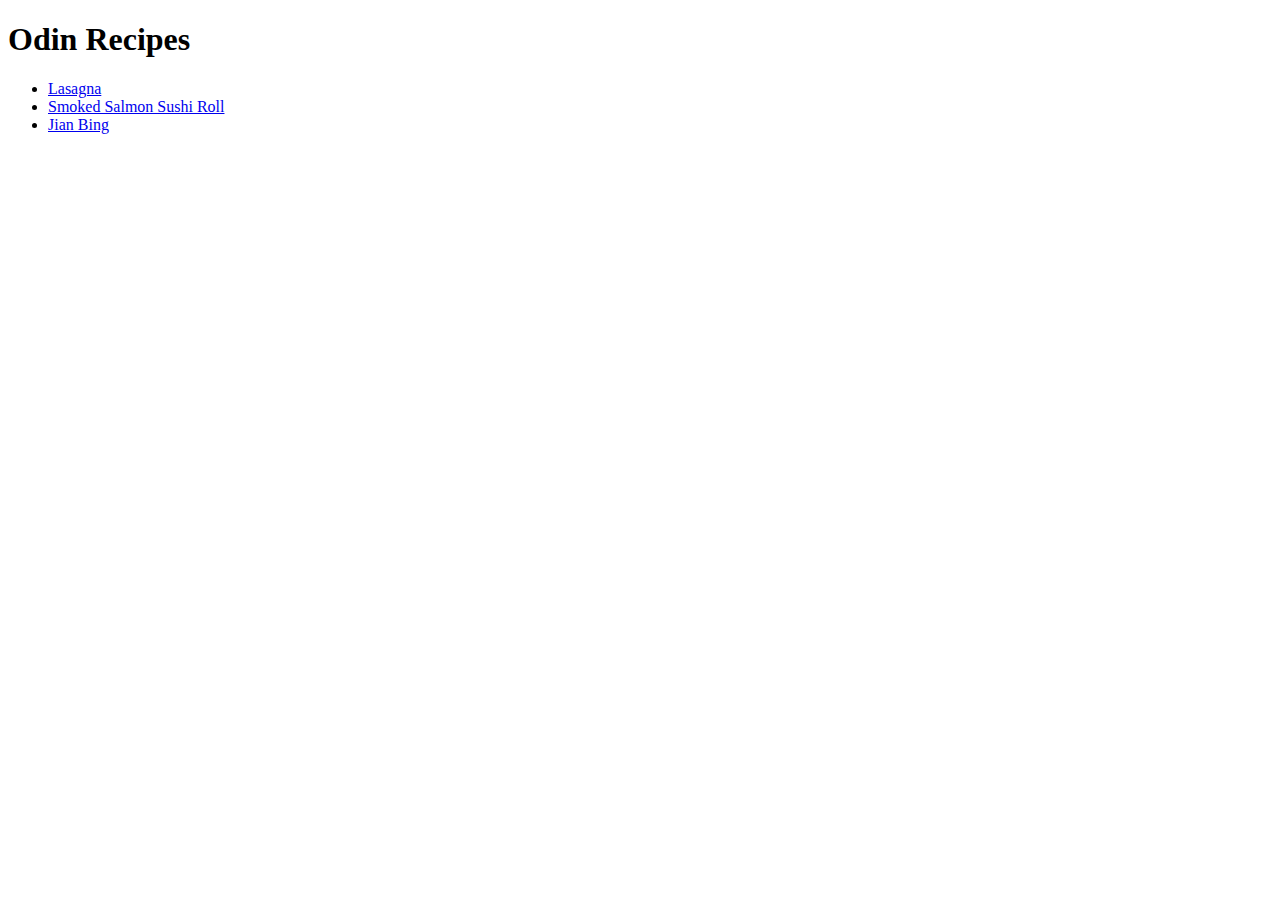
==== index.html @ 52dfc4c8 "Added three recipes: Lasagna, Sushi, Jian-bing" ====
<!DOCTYPE html>

<html lang="en">
    <head>
        <meta charset="utf-8">
        <title>Odin Recipes</title>
    </head>

    <body>
        <h1>Odin Recipes</h1>

        <!-- Open in nw tab -->

        <ul>
            <li><a href="./recipes/lasagna.html" target="_blank" rel="noopener noreferrer">Lasagna</a></li>
            <li><a href="./recipes/sushi.html" target="_blank" rel="noopener noreferrer">Smoked Salmon Sushi Roll</a></li>
            <li><a href="./recipes/jian-bing.html" target="_blank" rel="noopener noreferrer">Jian Bing</a></li>    
        </ul>
        
    </body>
</html>
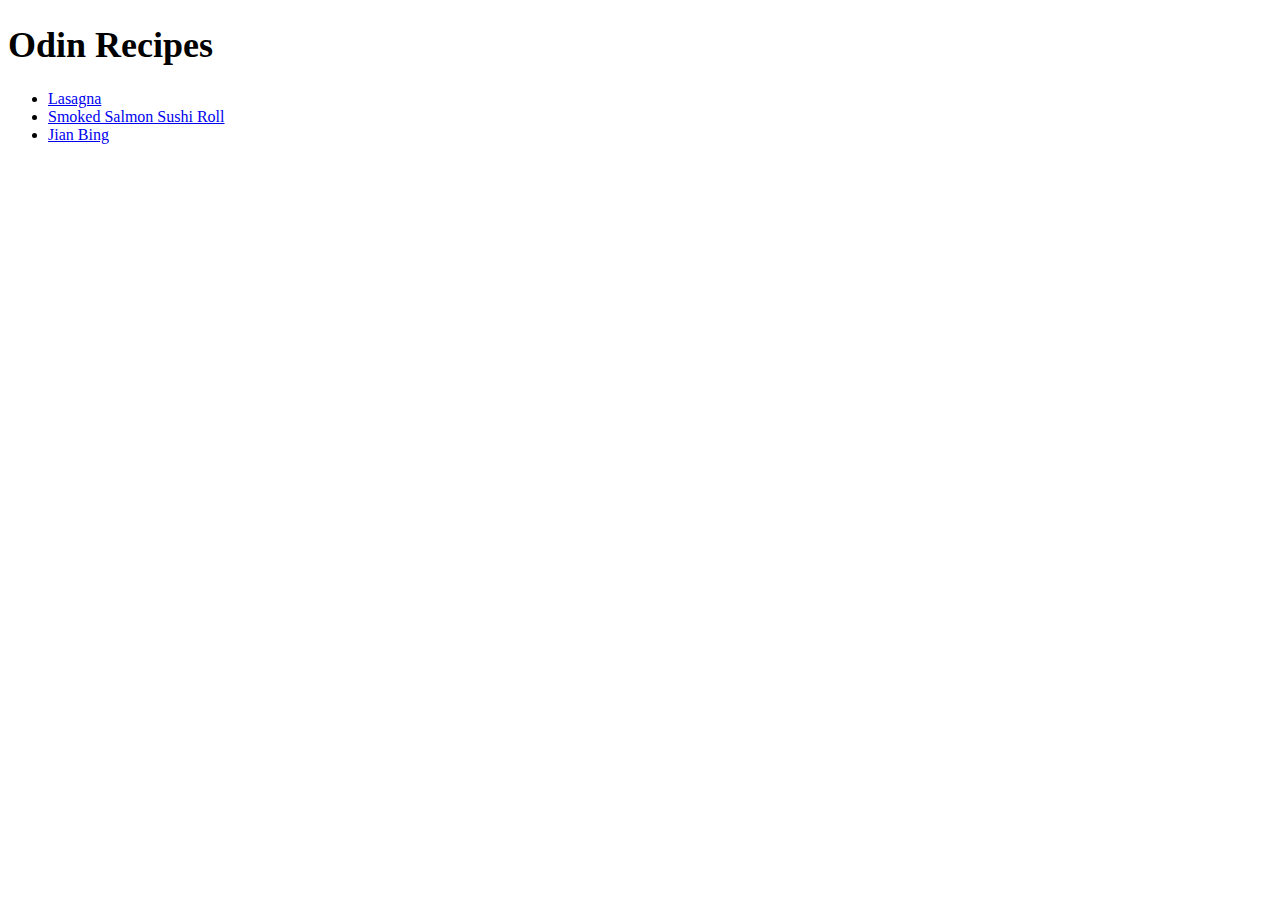
==== commit f4e9d330: "added style sheet" ====
--- a/index.html
+++ b/index.html
@@ -4,6 +4,8 @@
     <head>
         <meta charset="utf-8">
         <title>Odin Recipes</title>
+
+        <link rel="stylesheet" href="style.css">
     </head>
 
     <body>
--- a/style.css
+++ b/style.css
@@ -0,0 +1,19 @@
+p {
+    font-family: Arial, Arial, Helvetica, sans-serif;
+    font-size: 14px;
+}
+
+h1 {
+    font-size: 36px;
+}
+
+h3 {
+    font-size: 20px;
+}
+
+.jian-bing-img,
+.lasagna-img,
+.sushi-img {
+    height: 310px;
+    width: auto;
+}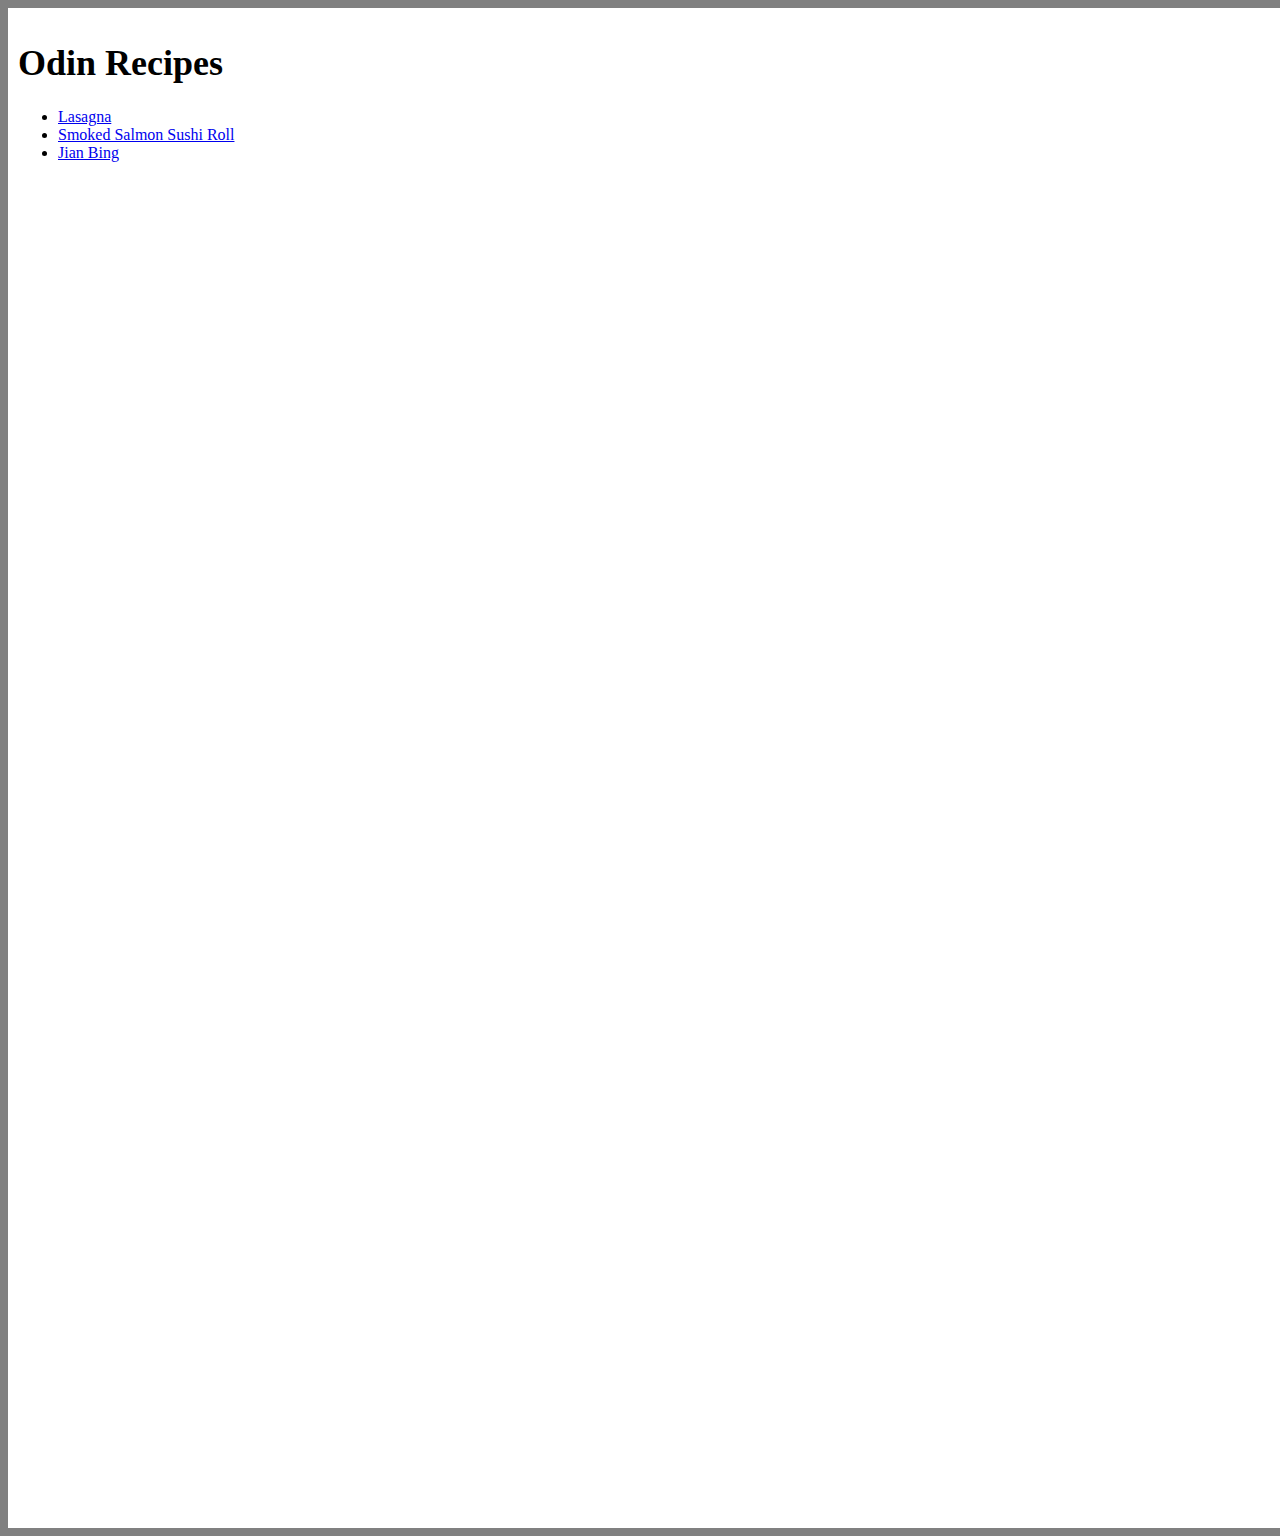
==== commit 8b3cb6a4: "implemented some box technique" ====
--- a/index.html
+++ b/index.html
@@ -9,15 +9,19 @@
     </head>
 
     <body>
-        <h1>Odin Recipes</h1>
 
-        <!-- Open in nw tab -->
+        <div class="page-content">
+            <h1>Odin Recipes</h1>
 
-        <ul>
-            <li><a href="./recipes/lasagna.html" target="_blank" rel="noopener noreferrer">Lasagna</a></li>
-            <li><a href="./recipes/sushi.html" target="_blank" rel="noopener noreferrer">Smoked Salmon Sushi Roll</a></li>
-            <li><a href="./recipes/jian-bing.html" target="_blank" rel="noopener noreferrer">Jian Bing</a></li>    
-        </ul>
+            <!-- Open in nw tab -->
+
+            <ul>
+                <li><a href="./recipes/lasagna.html" target="_blank" rel="noopener noreferrer">Lasagna</a></li>
+                <li><a href="./recipes/sushi.html" target="_blank" rel="noopener noreferrer">Smoked Salmon Sushi Roll</a></li>
+                <li><a href="./recipes/jian-bing.html" target="_blank" rel="noopener noreferrer">Jian Bing</a></li>    
+            </ul>
+        </div>
+        
         
     </body>
 </html>--- a/style.css
+++ b/style.css
@@ -1,5 +1,5 @@
 p {
-    font-family: Arial, Arial, Helvetica, sans-serif;
+    font-family: Arial, Helvetica, sans-serif;
     font-size: 14px;
 }
 
@@ -11,9 +11,35 @@
     font-size: 20px;
 }
 
+html {
+    box-sizing: border-box;
+}
+
 .jian-bing-img,
 .lasagna-img,
 .sushi-img {
     height: 310px;
     width: auto;
+}
+
+
+body {
+    background-color: gray;
+}
+
+.page-content {
+    margin-left: auto;
+    margin-right: auto;
+    background-color: white;
+    border: 0px solid black;
+    padding: 10px;
+    width: 1500px;
+    height: 1500px;
+}
+
+.page-content .section {
+    background-color: rgb(255,153,153);
+    border: 5px solid black;
+    margin: 10px;
+    padding: 25px;
 }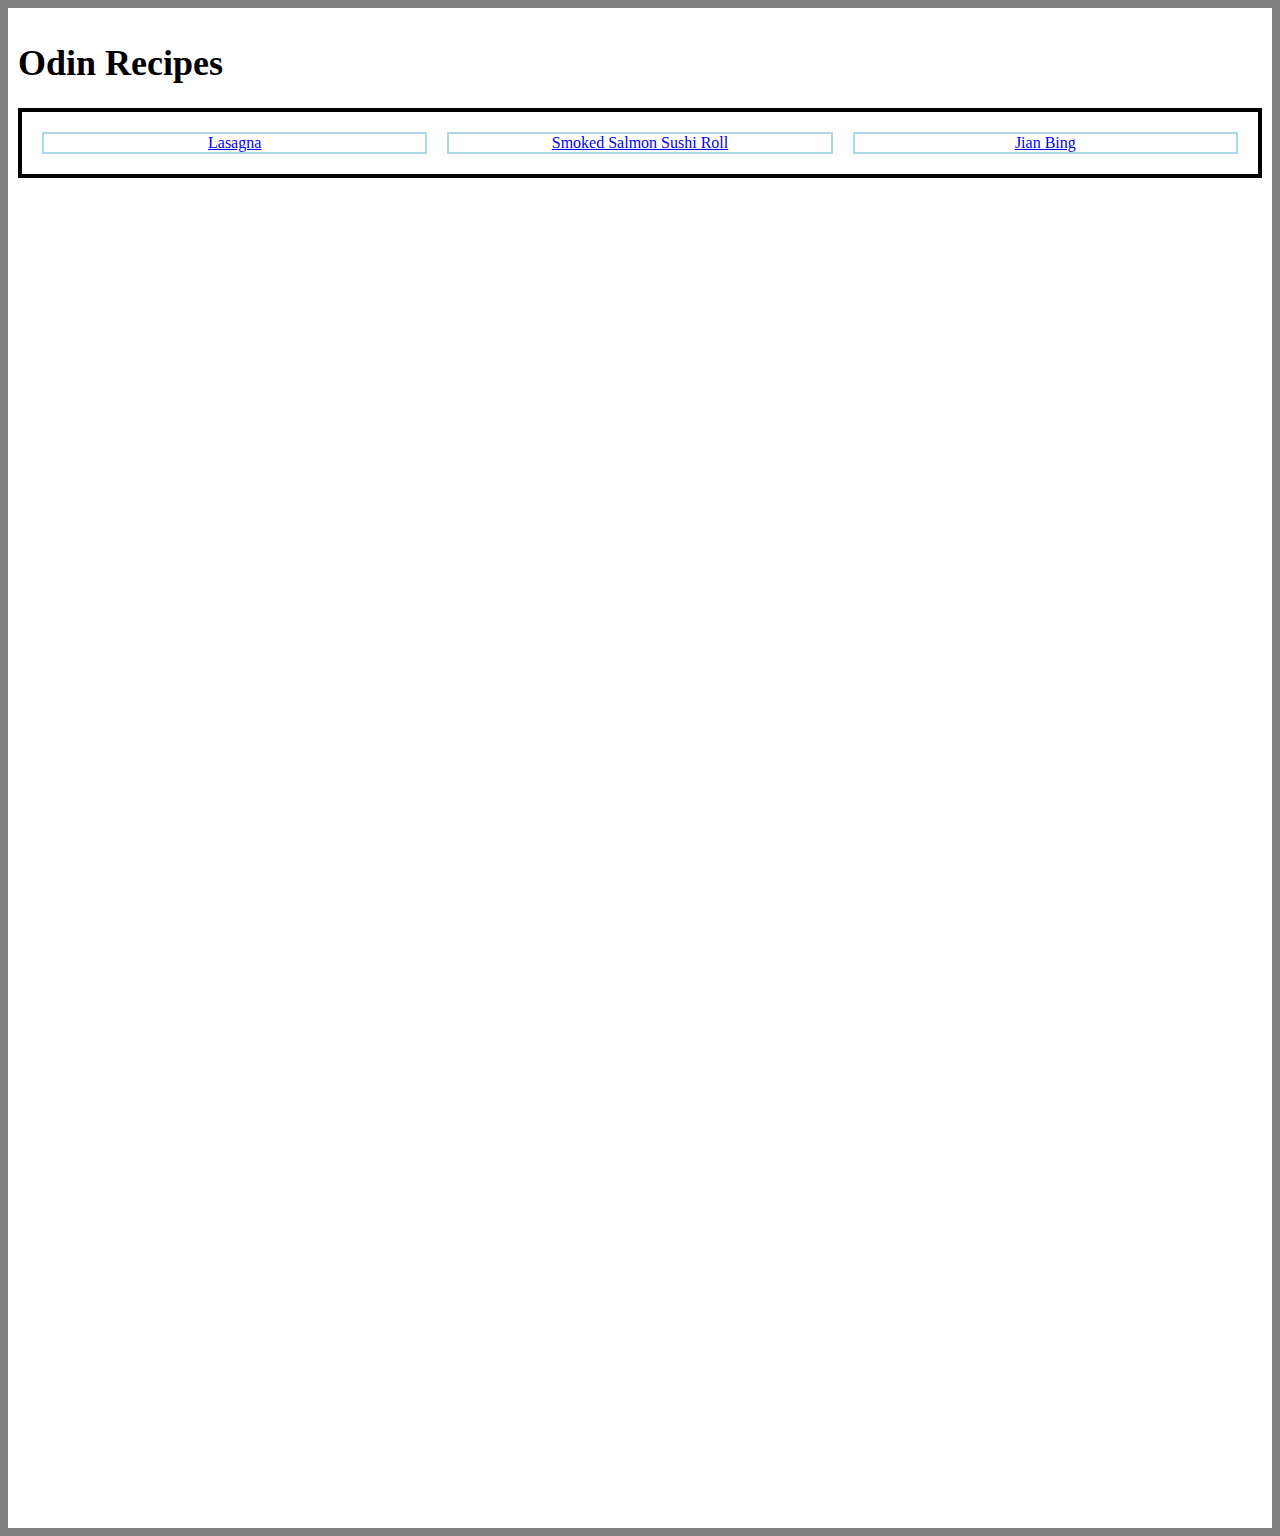
==== commit a3c9c374: "re-style the homepage" ====
--- a/index.html
+++ b/index.html
@@ -13,13 +13,15 @@
         <div class="page-content">
             <h1>Odin Recipes</h1>
 
-            <!-- Open in nw tab -->
-
-            <ul>
-                <li><a href="./recipes/lasagna.html" target="_blank" rel="noopener noreferrer">Lasagna</a></li>
-                <li><a href="./recipes/sushi.html" target="_blank" rel="noopener noreferrer">Smoked Salmon Sushi Roll</a></li>
-                <li><a href="./recipes/jian-bing.html" target="_blank" rel="noopener noreferrer">Jian Bing</a></li>    
-            </ul>
+            <div class="table-container">
+                <!-- Open in nw tab -->
+                <ul class="table">
+                    <li class="content"><a href="./recipes/lasagna.html" target="_blank" rel="noopener noreferrer">Lasagna</a></li>
+                    <li class="content"><a href="./recipes/sushi.html" target="_blank" rel="noopener noreferrer">Smoked Salmon Sushi Roll</a></li>
+                    <li class="content"><a href="./recipes/jian-bing.html" target="_blank" rel="noopener noreferrer">Jian Bing</a></li>    
+                </ul>
+            </div>
+            
         </div>
         
         
--- a/style.css
+++ b/style.css
@@ -23,8 +23,17 @@
 }
 
 
+.page-content .section {
+    background-color: rgb(255,153,153);
+    border: 5px solid black;
+    margin: 10px;
+    padding: 25px;
+}
+
+
 body {
     background-color: gray;
+    display: flex;
 }
 
 .page-content {
@@ -37,9 +46,32 @@
     height: 1500px;
 }
 
-.page-content .section {
-    background-color: rgb(255,153,153);
-    border: 5px solid black;
+
+.page-content .table-container {
+    display: flex;
+    flex: 1;
+}
+
+.page-content .table-container .table {
+    flex: 1;
+}
+
+
+.table-container .table {
+    display: flex;
+    border: 4px solid black;
+    padding: 10px;
+    margin: auto;
+    padding: 10px;
+    flex:1;
+    list-style-type: none
+
+}
+
+.table-container .table .content {
+    border: 2px solid lightblue;
+    justify-content: space-between;
+    flex: 1;
+    text-align: center;
     margin: 10px;
-    padding: 25px;
 }